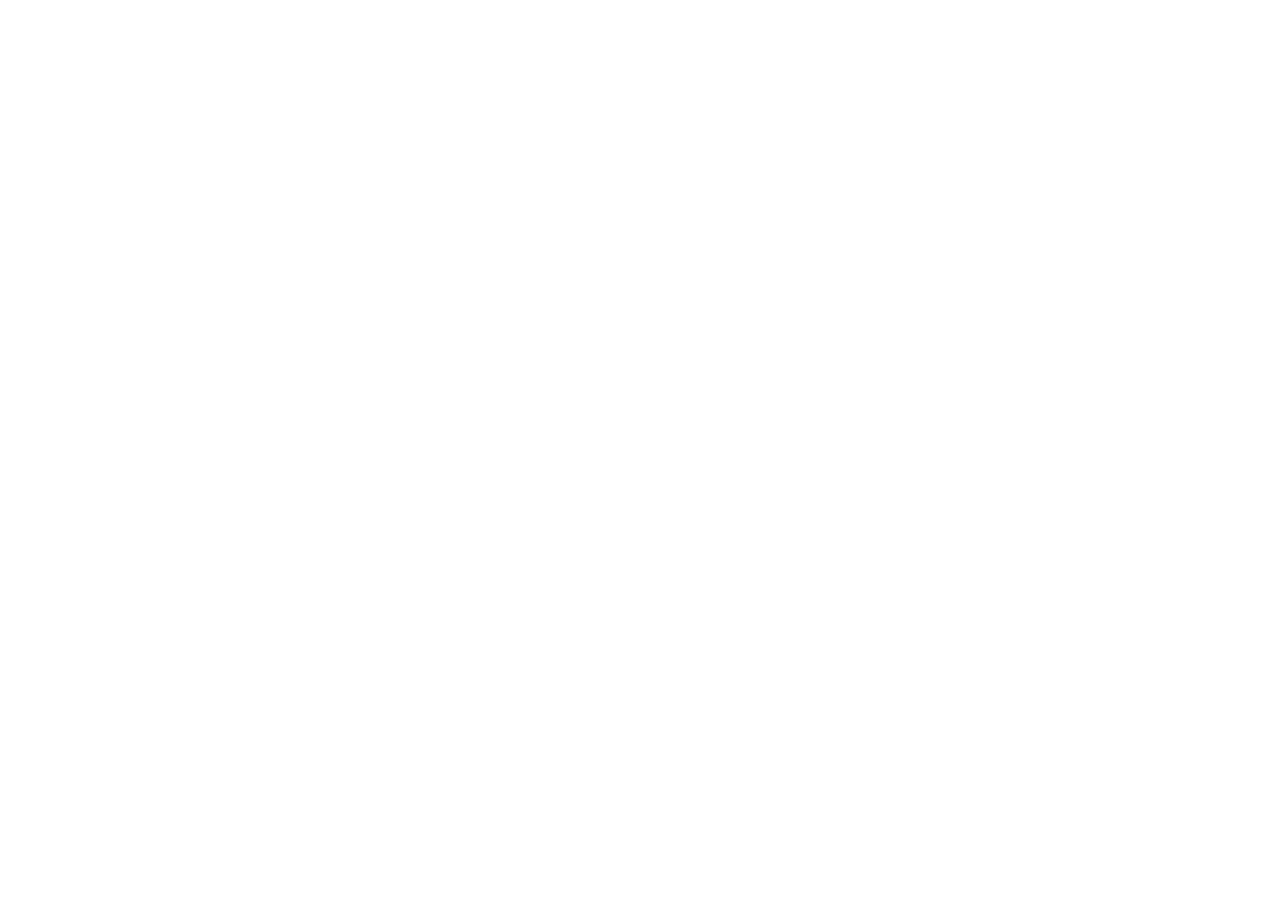
==== design/create_html_testing.html @ 6023162f "Setup html objection testing" ====
<!doctype html>
<html lang="en">

<head>
    <meta charset="UTF-8" />
    <meta name="viewport" content="width=device-width, initial-scale=1">
    <title>Testing Add Objects</title>
    <link rel="stylesheet" href="create_html_testing.css">
    <link href="https://cdn.jsdelivr.net/npm/bootstrap@5.3.3/dist/css/bootstrap.min.css" rel="stylesheet"
        integrity="sha384-QWTKZyjpPEjISv5WaRU9OFeRpok6YctnYmDr5pNlyT2bRjXh0JMhjY6hW+ALEwIH" crossorigin="anonymous">
    <script src="https://kit.fontawesome.com/5a00bd0111.js" crossorigin="anonymous" defer></script>
</head>
---- design/create_html_testing.css ----
div {
	color: black;
}
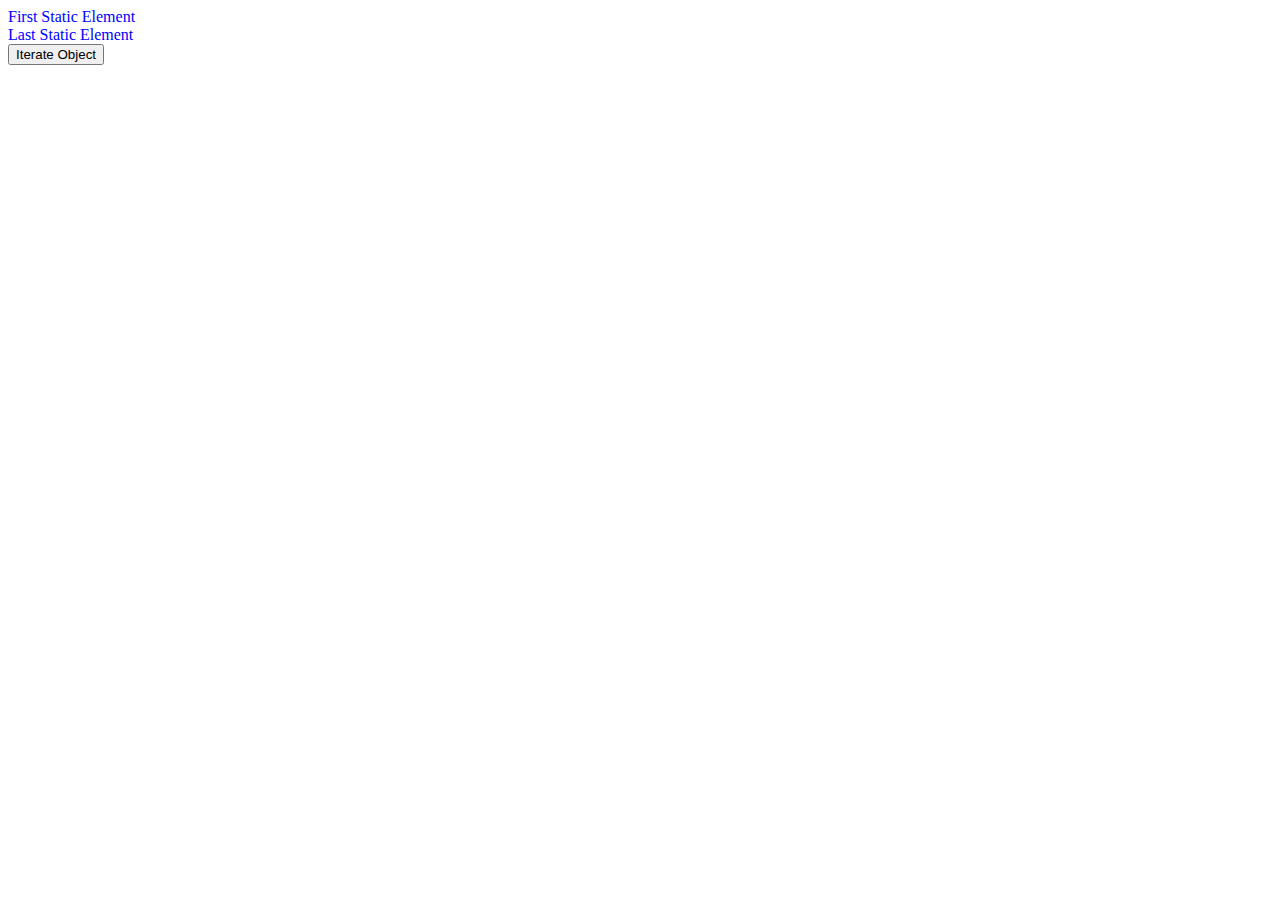
==== commit 632de27b: "Additional object creation testing" ====
--- a/design/create_html_testing.html
+++ b/design/create_html_testing.html
@@ -6,7 +6,14 @@
     <meta name="viewport" content="width=device-width, initial-scale=1">
     <title>Testing Add Objects</title>
     <link rel="stylesheet" href="create_html_testing.css">
-    <link href="https://cdn.jsdelivr.net/npm/bootstrap@5.3.3/dist/css/bootstrap.min.css" rel="stylesheet"
-        integrity="sha384-QWTKZyjpPEjISv5WaRU9OFeRpok6YctnYmDr5pNlyT2bRjXh0JMhjY6hW+ALEwIH" crossorigin="anonymous">
-    <script src="https://kit.fontawesome.com/5a00bd0111.js" crossorigin="anonymous" defer></script>
+    <script src="create_html_testing.js"></script>
 </head>
+<div class="static">
+    <a id="first">First Static Element</a>
+</div>
+<div class="static">
+    <a id="last">Last Static Element</a>
+</div>
+<div class="interact">
+    <button type="button" id="iterate">Iterate Object</button>
+</div>
--- a/design/create_html_testing.css
+++ b/design/create_html_testing.css
@@ -1,3 +1,7 @@
-div {
-	color: black;
+.static {
+	color: blue;
 }
+
+.dynamic {
+	color: red;
+}
